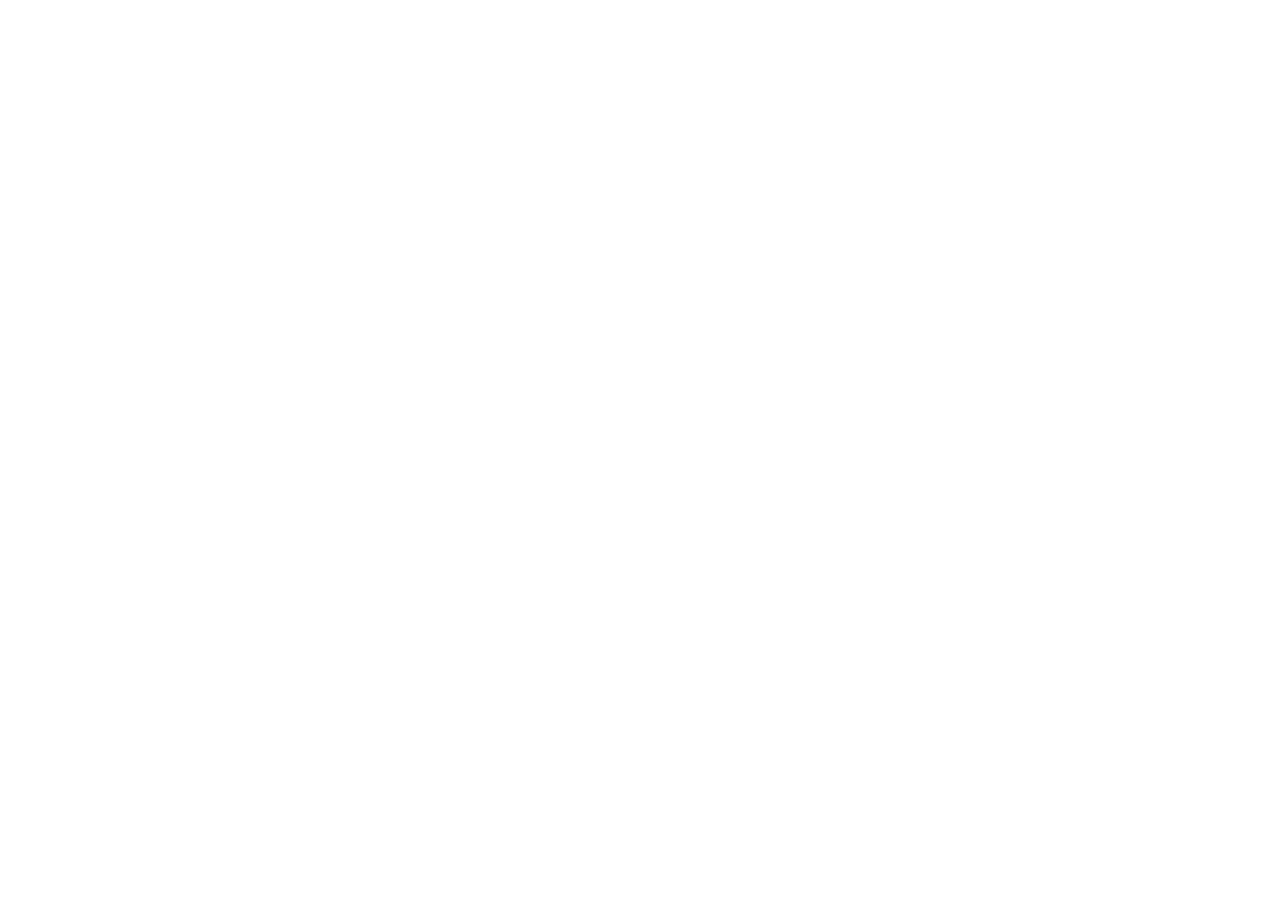
==== index.html @ 9b531d1e "first" ====
<!DOCTYPE html>
<html lang="en">
<head>
    <meta charset="UTF-8">
    <meta http-equiv="X-UA-Compatible" content="IE=edge">
    <meta name="viewport" content="width=device-width, initial-scale=1.0">
    <title>Document</title>
</head>
<body>
    
</body>
</html>
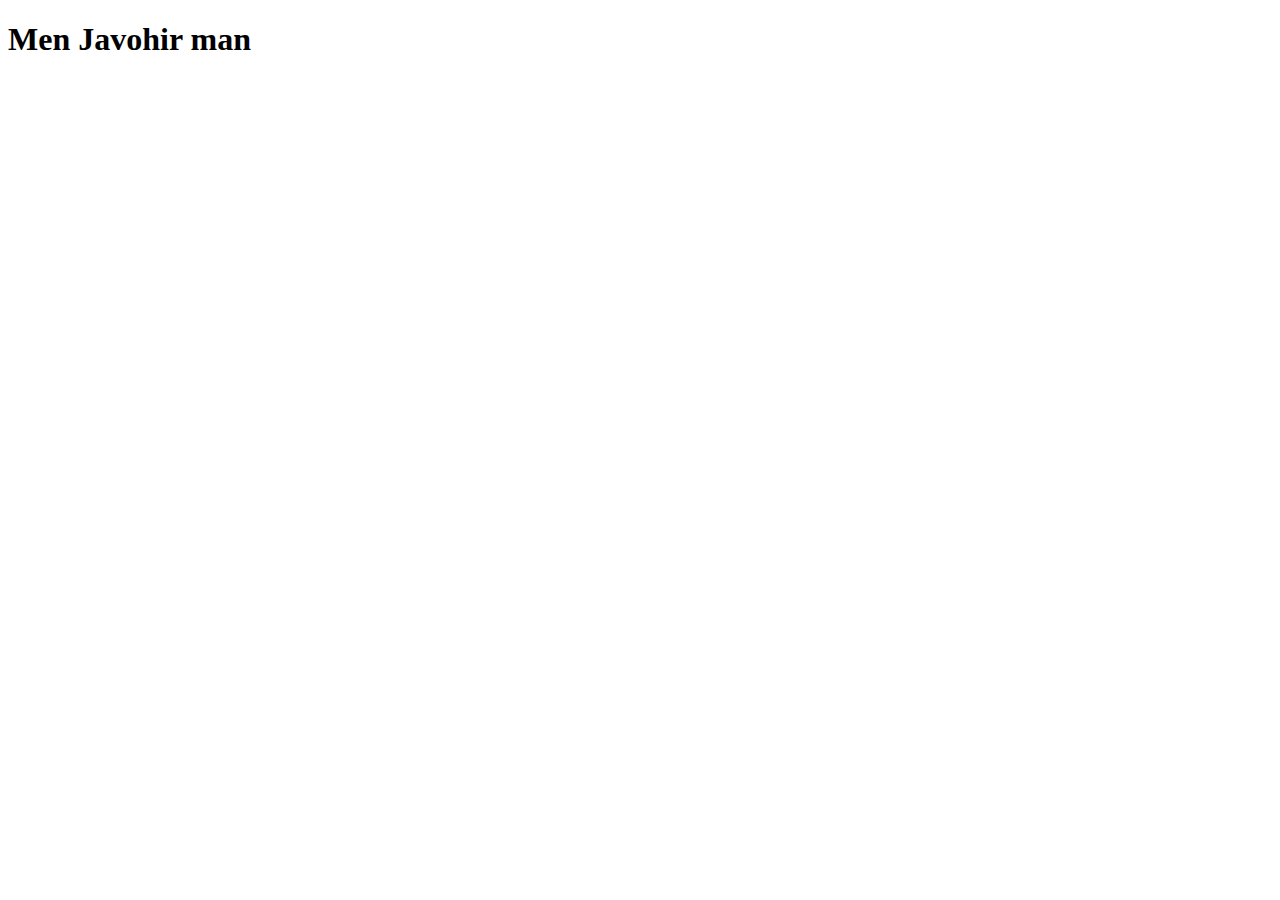
==== commit 51fa1ba9: "Javohir" ====
--- a/index.html
+++ b/index.html
@@ -7,6 +7,6 @@
     <title>Document</title>
 </head>
 <body>
-    
+    <h1>Men Javohir man</h1> 
 </body>
 </html>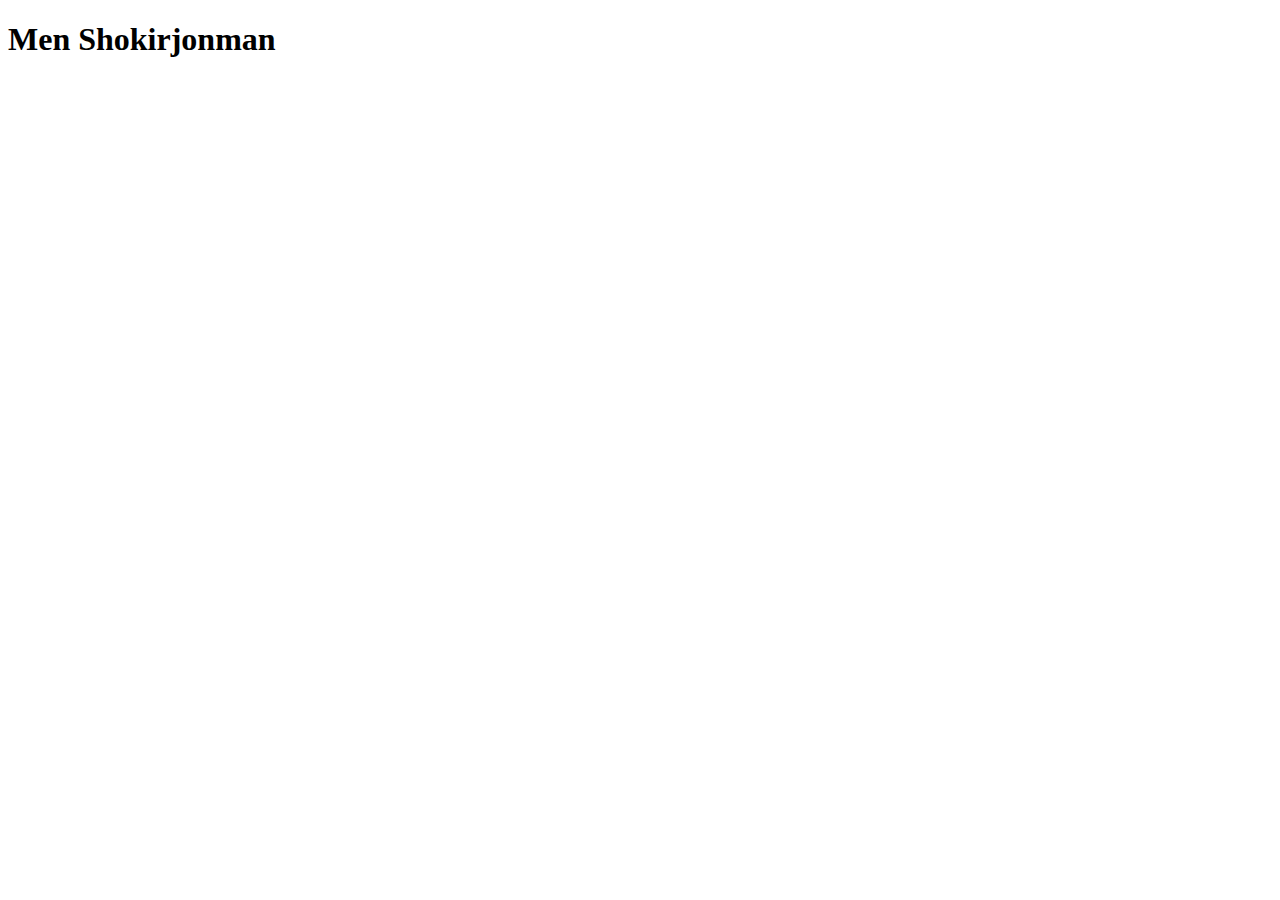
==== commit 1b0074be: "salom" ====
--- a/index.html
+++ b/index.html
@@ -7,6 +7,6 @@
     <title>Document</title>
 </head>
 <body>
-    <h1>Men Javohir man</h1> 
+ <h1>Men Shokirjonman</h1>   
 </body>
 </html>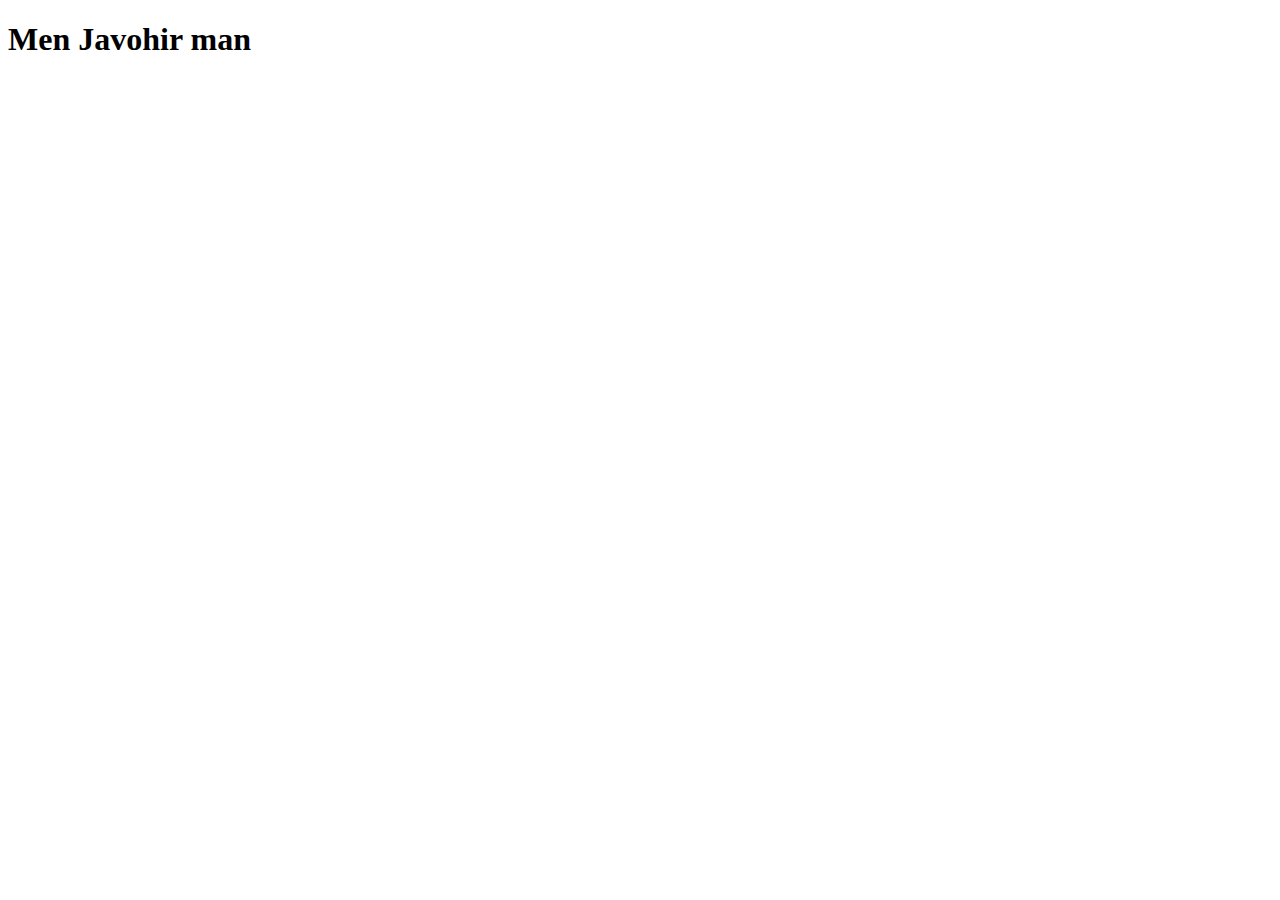
==== commit 005a3f21: "salom" ====
--- a/index.html
+++ b/index.html
@@ -7,6 +7,6 @@
     <title>Document</title>
 </head>
 <body>
- <h1>Men Shokirjonman</h1>   
+    <h1>Men Javohir man</h1> 
 </body>
 </html>